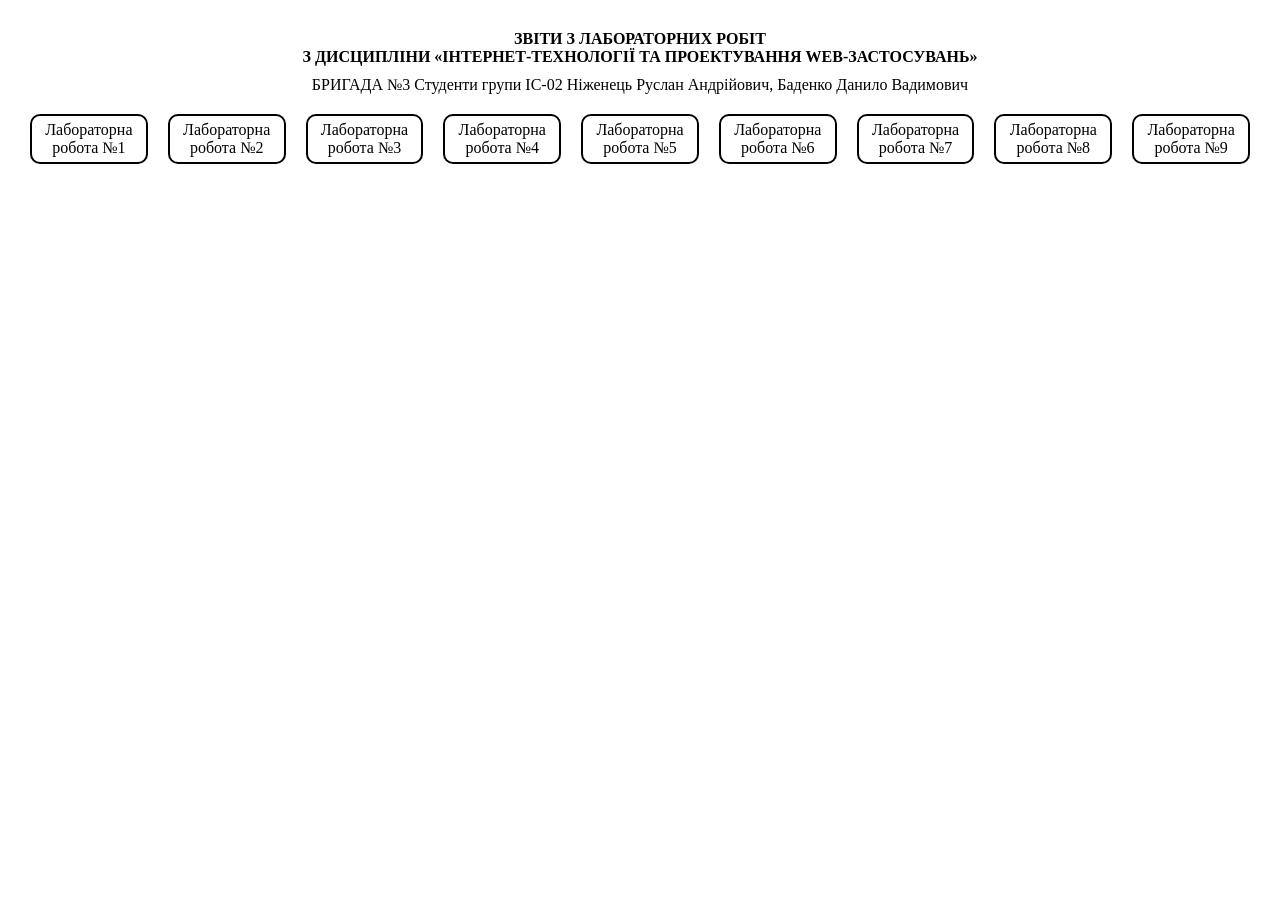
==== index.html @ 9c13a0b7 "Add files via upload" ====
<!DOCTYPE html>
<html>
<head>
	<meta charset="utf-8">
	<link rel="stylesheet" href="main.css">
   	<script src="js/jquery-3.6.0.min.js"></script>
   	<script src="js/main.js"></script>
	<title>ЗВІТИ З ЛАБОРАТОРНИХ РОБІТ</title>
</head>
<body>
	<div class="title">
		ЗВІТИ З ЛАБОРАТОРНИХ РОБІТ<br>
		З ДИСЦИПЛІНИ «ІНТЕРНЕТ-ТЕХНОЛОГІЇ ТА ПРОЕКТУВАННЯ WEB-ЗАСТОСУВАНЬ»
	</div>
	<div class="info">
		БРИГАДА №3 Студенти групи  ІC-02 Ніженець Руслан Андрійович, Баденко Данило Вадимович
	</div>
	<!-- Перелік лабораторних робіт -->
	<div class="laboratory">
		<a href="#" id="lab_1">Лабораторна робота №1</a>
		<a href="#" id="lab_2">Лабораторна робота №2</a>
		<a href="#" id="lab_3">Лабораторна робота №3</a>
		<a href="#" id="lab_4">Лабораторна робота №4</a>
		<a href="#" id="lab_5">Лабораторна робота №5</a>
		<a href="#" id="lab_6">Лабораторна робота №6</a>
		<a href="#" id="lab_7">Лабораторна робота №7</a>
		<a href="#" id="lab_8">Лабораторна робота №8</a>
		<a href="#" id="lab_9">Лабораторна робота №9</a>
	</div>
	<!-- Лабораторні роботи -->
	<div class="labs">
		<div class="lab_1">
			<div class="work">
				<div class="work__structure__1">
					<a href="https://docs.google.com/document/d/1d6hbgC-NpkMR7q0RMzW8oAchYL-F-3Aa/edit" target="_blank" id="description">Опис предметного середовища</a>
					<a href="https://ruslanneshenets.github.io/lab_1.github.io/" target="_blank">Тема Мета Місце розташування лаби №1
						<p>Тема: СТРУКТУРА HTML-ДОКУМЕНТА. ВИБІР ПРЕДМЕТНОГО ГАЛУЗІ.
						РОБОТА З ПОСИЛАННЯМИ, ТАБЛИЦЯМИ, ЗОБРАЖЕННЯМИ, ФОРМАМИ в HTML-ДОКУМЕНТІ.<br><br>
						Мета: придбати практичні навички роботи  з HTML-документом, таблицями,формами, зображеннями, посиланнями.
						Створити шаблон звітного HTML-документом для відображення результатів роботи всіх лабораторних робіт.
						</p>
					</a>
					<a href="#">
						Структура документа
						<img src="img/lab_1/Структура.jpg">
					</a>
					<a href="#" class="subparagraph">
						HTML-код ТАБЛИЦЬ
						<img src="img/lab_1/Таблица.jpg">
					</a>
					<a href="#" class="subparagraph">
						HTML-код ФОРМИ
						<img src="img/lab_1/Формы.jpg">
					</a>
					<a href="#" class="subparagraph">
						HTML-код ЗОБРАЖЕННЯ
						<img src="img/lab_1/Картинки.jpg">
					</a>
					<a href="#">
						Висновки
						<p>У процесі виконання даної лабораторної роботи було створено веб-сторінку із вказанням посилання на сторінку з описом предметної галузі, прикладом таблиці ігор, форм для оцінки сторінки та декількох зображень дизайну сайтів цієї предметної галузі.<br><br>

						Було створено звітний html документ у якому надано можливість переходу до результатів цієї та наступних лабораторних робіт. Також присутня можливість перегляду опису предметного середовища, завдання лабораторної роботи, структури документу, коду таблиць, зображень й інших об'єктів, які використовувались у роботі, форм і висновку.<br><br>

						Робота виконувалась у програмних середовищах VS Code та Sublime Text.
						</p>
					</a>
				</div>
				<div class="work__info flex">
					<p>Місце виведення інформації</p>
					<img src="">
				</div>
			</div>
		</div>
		<div class="lab_2">
			<div class="work">lab_2</div>
		</div>
		<div class="lab_3">
			<div class="work">lab_3</div>
		</div>
		<div class="lab_4">
			<div class="work">lab_4</div>
		</div>
		<div class="lab_5">
			<div class="work">lab_5</div>
		</div>
		<div class="lab_6">
			<div class="work">lab_6</div>
		</div>
		<div class="lab_7">
			<div class="work">lab_7</div>
		</div>
		<div class="lab_8">
			<div class="work">lab_8</div>
		</div>
		<div class="lab_9">
			<div class="work">lab_9</div>
		</div>
	</div>
</body>
</html>
---- main.css ----
body{
	margin: 30px;
	height: 100%;
}

.title{
	text-align: center;
	font-size: 16px;
	font-weight: bold;
	margin-bottom: 10px;
}
.info{
	text-align: center;
	margin-bottom: 20px;
}

.laboratory{
	display: flex;
	height: 50px;
	justify-content: center;
	margin-bottom: 30px;
}
.laboratory a{
	display: flex;
	height: auto;
	width: 120px;
	border: 2px solid #000;
	text-align: center;
	align-items: center;
	border-radius: 10px;
	margin-left: 20px;
	text-decoration: none;
	color: #000;
}
.laboratory a:first-child{
	margin-left: 0;
}

.work{
	height: 463px;
	display: flex;
}
.work__structure__1{	
	width: 25%;
	display: flex;
	flex-wrap: wrap;
	justify-content: center;
}
.work__structure__1 a{
	display: flex;
	height: 50px;
	width: 70%;
	text-align: center;
	align-items: center;
	justify-content: center;
	border: 2px solid #000;
	border-radius: 30px;
	text-decoration: none;
	color: #000;
	margin-top: 20px;
	font-weight: bold;
	padding: 0 15px;
}
.work__structure__1 a:first-child{
	margin-top: 0;
}
.work__structure__1 .subparagraph{
	width: 50%;
	height: 40px;
}
.work__structure__1 p{
	display: none;
}
.work__structure__1 img{
	display: none;
}
.work__info{
	display: flex;
	width: 75%;
	border: 2px solid #000;
	align-items: center;
	justify-content: center;
	font-size: 18px;
	font-weight: bold;
}
.work__info p{
	width: 55%;
	text-align: center;
	margin: 0;
}
.work__info img{
	height: 100%;
	width: 100%;
	display: none;
	min-width: 100%;
	min-height: 100%;
}
.labs > div{
	display: none;
}
.flex form, fieldset, textarea{
	display: flex;
	flex-wrap: wrap;
	width: 100%;
}
a[src*='Картинки']{
	height: 50px;
	max-height: 50%;
}
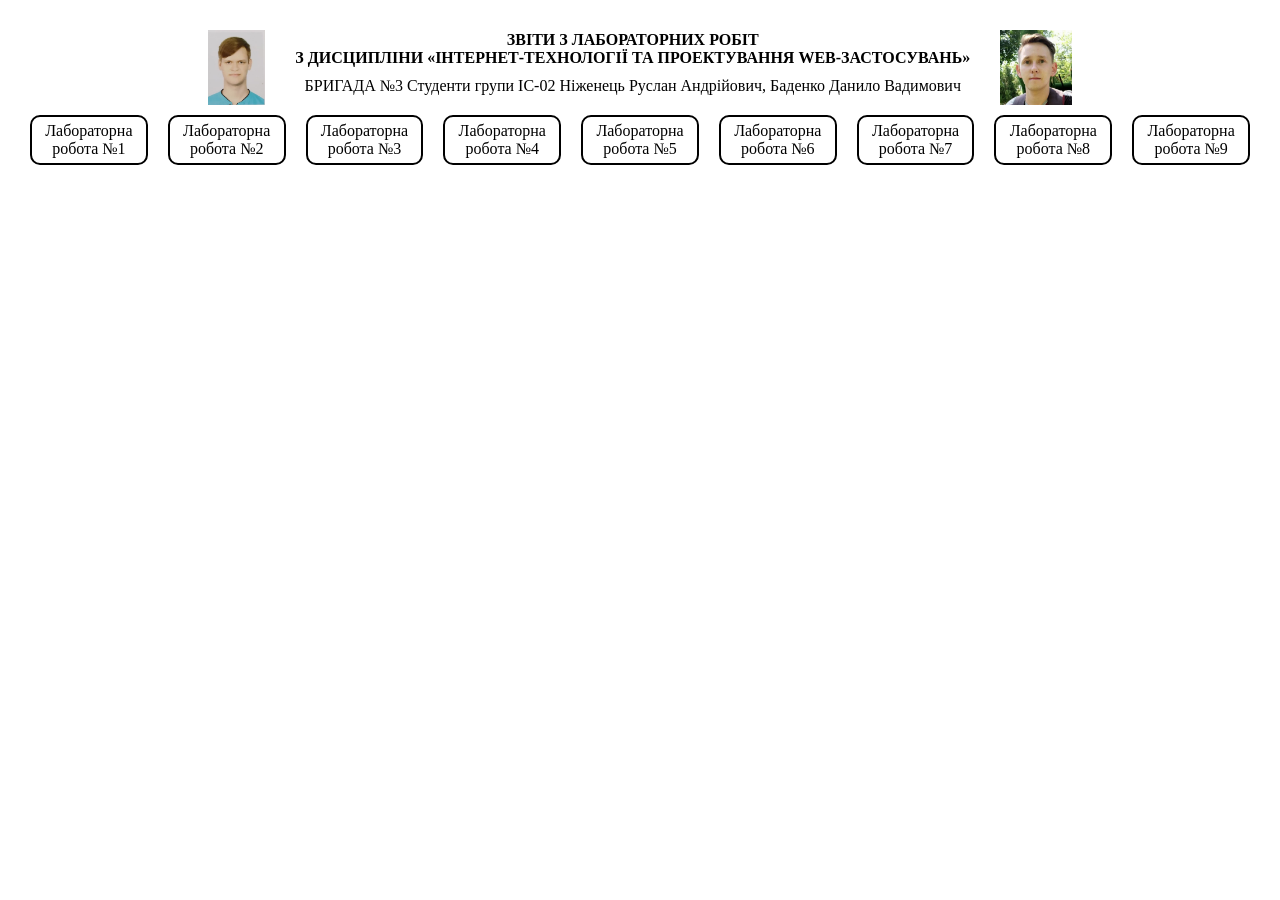
==== commit 7e23b755: "Add files via upload" ====
--- a/index.html
+++ b/index.html
@@ -8,12 +8,18 @@
 	<title>ЗВІТИ З ЛАБОРАТОРНИХ РОБІТ</title>
 </head>
 <body>
-	<div class="title">
-		ЗВІТИ З ЛАБОРАТОРНИХ РОБІТ<br>
-		З ДИСЦИПЛІНИ «ІНТЕРНЕТ-ТЕХНОЛОГІЇ ТА ПРОЕКТУВАННЯ WEB-ЗАСТОСУВАНЬ»
-	</div>
-	<div class="info">
-		БРИГАДА №3 Студенти групи  ІC-02 Ніженець Руслан Андрійович, Баденко Данило Вадимович
+	<div class="header">
+		<img src="img/Неженец.jpg">
+		<div>
+			<div class="title">
+				ЗВІТИ З ЛАБОРАТОРНИХ РОБІТ<br>
+				З ДИСЦИПЛІНИ «ІНТЕРНЕТ-ТЕХНОЛОГІЇ ТА ПРОЕКТУВАННЯ WEB-ЗАСТОСУВАНЬ»
+			</div>
+			<div class="info">
+				БРИГАДА №3 Студенти групи  ІC-02 Ніженець Руслан Андрійович, Баденко Данило Вадимович
+			</div>
+		</div>
+		<img src="img/Баденко.jpg">
 	</div>
 	<!-- Перелік лабораторних робіт -->
 	<div class="laboratory">
@@ -32,31 +38,36 @@
 		<div class="lab_1">
 			<div class="work">
 				<div class="work__structure__1">
-					<a href="https://docs.google.com/document/d/1d6hbgC-NpkMR7q0RMzW8oAchYL-F-3Aa/edit" target="_blank" id="description">Опис предметного середовища</a>
-					<a href="https://ruslanneshenets.github.io/lab_1.github.io/" target="_blank">Тема Мета Місце розташування лаби №1
+					<div>Опис предметного середовища
+						<a href="https://docs.google.com/document/d/1d6hbgC-NpkMR7q0RMzW8oAchYL-F-3Aa/edit" target="_blank">
+							Посилання на опис предметного середовища
+						</a>
+					</div>
+					<div>Тема Мета Місце розташування лаби №1
 						<p>Тема: СТРУКТУРА HTML-ДОКУМЕНТА. ВИБІР ПРЕДМЕТНОГО ГАЛУЗІ.
 						РОБОТА З ПОСИЛАННЯМИ, ТАБЛИЦЯМИ, ЗОБРАЖЕННЯМИ, ФОРМАМИ в HTML-ДОКУМЕНТІ.<br><br>
 						Мета: придбати практичні навички роботи  з HTML-документом, таблицями,формами, зображеннями, посиланнями.
-						Створити шаблон звітного HTML-документом для відображення результатів роботи всіх лабораторних робіт.
+						Створити шаблон звітного HTML-документом для відображення результатів роботи всіх лабораторних робіт.<br><br><br>
 						</p>
-					</a>
-					<a href="#">
+						<a href="https://ruslanneshenets.github.io/lab_1.github.io/" target="_blank">Посилання на лабораторну роботу</a>
+					</div>
+					<div>
 						Структура документа
 						<img src="img/lab_1/Структура.jpg">
-					</a>
-					<a href="#" class="subparagraph">
+					</div>
+					<div class="subparagraph">
 						HTML-код ТАБЛИЦЬ
 						<img src="img/lab_1/Таблица.jpg">
-					</a>
-					<a href="#" class="subparagraph">
+					</div>
+					<div href="#" class="subparagraph">
 						HTML-код ФОРМИ
 						<img src="img/lab_1/Формы.jpg">
-					</a>
-					<a href="#" class="subparagraph">
+					</div>
+					<div class="subparagraph">
 						HTML-код ЗОБРАЖЕННЯ
 						<img src="img/lab_1/Картинки.jpg">
-					</a>
-					<a href="#">
+					</div>
+					<div>
 						Висновки
 						<p>У процесі виконання даної лабораторної роботи було створено веб-сторінку із вказанням посилання на сторінку з описом предметної галузі, прикладом таблиці ігор, форм для оцінки сторінки та декількох зображень дизайну сайтів цієї предметної галузі.<br><br>
 
@@ -64,16 +75,69 @@
 
 						Робота виконувалась у програмних середовищах VS Code та Sublime Text.
 						</p>
-					</a>
+					</div>
 				</div>
-				<div class="work__info flex">
+				<div class="work__info">
 					<p>Місце виведення інформації</p>
-					<img src="">
 				</div>
 			</div>
 		</div>
 		<div class="lab_2">
-			<div class="work">lab_2</div>
+			<div class="work">
+				<div class="work__structure__1">
+					<div>Опис предметного середовища
+						<a href="https://docs.google.com/document/d/1d6hbgC-NpkMR7q0RMzW8oAchYL-F-3Aa/edit" target="_blank">
+							Посилання на опис предметного середовища
+						</a>
+					</div>
+					<div>
+						Тема Мета Місце розташування лаби №2
+						<p>
+						Тема: КАСКАДНІ ТАБЛИЦІ СТИЛІВ. 		СЕЛЕКТОРИ .ІДЕНТИФІКАТОРИ. СТИЛЬОВЕ ОФОРМЛЕННЯ ТЕКСТОВИХ ЕЛЕМЕНТІВ В HTML-ДОКУМЕНТАХ.<br><br>
+						Мета: придбати практичні навички роботи  з селекторами,ідентифікаторами, списками,  різноманітними властивостями кольору і фону,  зовнішними та внутрішними  відступами,  плаваючими елементами, оформленням текстових елементів<br><br><br>
+						</p>
+						<a href="https://aquamos.github.io/Red_Shift.github.io/" target="_blank">Посилання на лабораторну роботу</a>
+					</div>
+					<div>
+						Структура документа
+						<img src="img/lab_2/Структура.jpg">
+					</div>
+					<div class="subparagraph">
+						Селектори тегу і класу 
+						<img src="img/lab_2/Селектори тегу і класу.jpg">
+					</div>
+					<div href="#" class="subparagraph">
+						Ідентифікатор
+						<img src="img/lab_2/Ідентифікатор.jpg">
+					</div>
+					<div class="subparagraph">
+						Інші селектори
+						<img src="img/lab_2/Інші селектори.jpg">
+					</div>
+					<div class="subparagraph">
+						Списки
+						<img src="img/lab_2/Списки.jpg">
+					</div>
+					<div class="subparagraph">
+						Фон сайта та загальний колір слів
+						<img src="img/lab_2/Фон сайта та загальний колір слів.jpg">
+					</div>
+					<div class="subparagraph">
+						Плаваючі елементи
+						<img src="img/lab_2/Плаваючі елементи.jpg">
+					</div>
+					<div>
+						Висновки
+						<p>У процесі виконання даної лабораторної роботи ми здобули навички роботи з CSS, а саме селекторами, классами та ідентифікаторами, навчилися декорувати списки, фон сайту, колір та шрифт тексту, навчилися користуватися плаваючими елементами. 
+						<br><br>
+						Робота виконувалась у програмних середовищах VS Code та Sublime Text.
+						</p>
+					</div>
+				</div>
+				<div class="work__info">
+					<p>Місце виведення інформації</p>
+				</div>
+			</div>
 		</div>
 		<div class="lab_3">
 			<div class="work">lab_3</div>
--- a/main.css
+++ b/main.css
@@ -1,6 +1,18 @@
 body{
 	margin: 30px;
 	height: 100%;
+}
+
+.header{
+	display: flex;
+	align-items: center;
+	justify-content: center;
+}
+
+.header img{
+	display: block;
+	height: 75px;
+	margin: 0 30px 10px;
 }
 
 .title{
@@ -46,7 +58,7 @@
 	flex-wrap: wrap;
 	justify-content: center;
 }
-.work__structure__1 a{
+.work__structure__1 div{
 	display: flex;
 	height: 50px;
 	width: 70%;
@@ -60,22 +72,21 @@
 	margin-top: 20px;
 	font-weight: bold;
 	padding: 0 15px;
+	cursor: pointer;
 }
-.work__structure__1 a:first-child{
+.work__structure__1 div:first-child{
 	margin-top: 0;
 }
 .work__structure__1 .subparagraph{
 	width: 50%;
 	height: 40px;
 }
-.work__structure__1 p{
-	display: none;
-}
-.work__structure__1 img{
+.work__structure__1 p, img, a{
 	display: none;
 }
 .work__info{
 	display: flex;
+	flex-wrap: wrap;
 	width: 75%;
 	border: 2px solid #000;
 	align-items: center;
@@ -84,9 +95,9 @@
 	font-weight: bold;
 }
 .work__info p{
-	width: 55%;
 	text-align: center;
 	margin: 0;
+	padding: 20px;
 }
 .work__info img{
 	height: 100%;
@@ -95,13 +106,12 @@
 	min-width: 100%;
 	min-height: 100%;
 }
+.work__info a{
+	display: block;
+	color: #000;
+}
 .labs > div{
 	display: none;
-}
-.flex form, fieldset, textarea{
-	display: flex;
-	flex-wrap: wrap;
-	width: 100%;
 }
 a[src*='Картинки']{
 	height: 50px;
